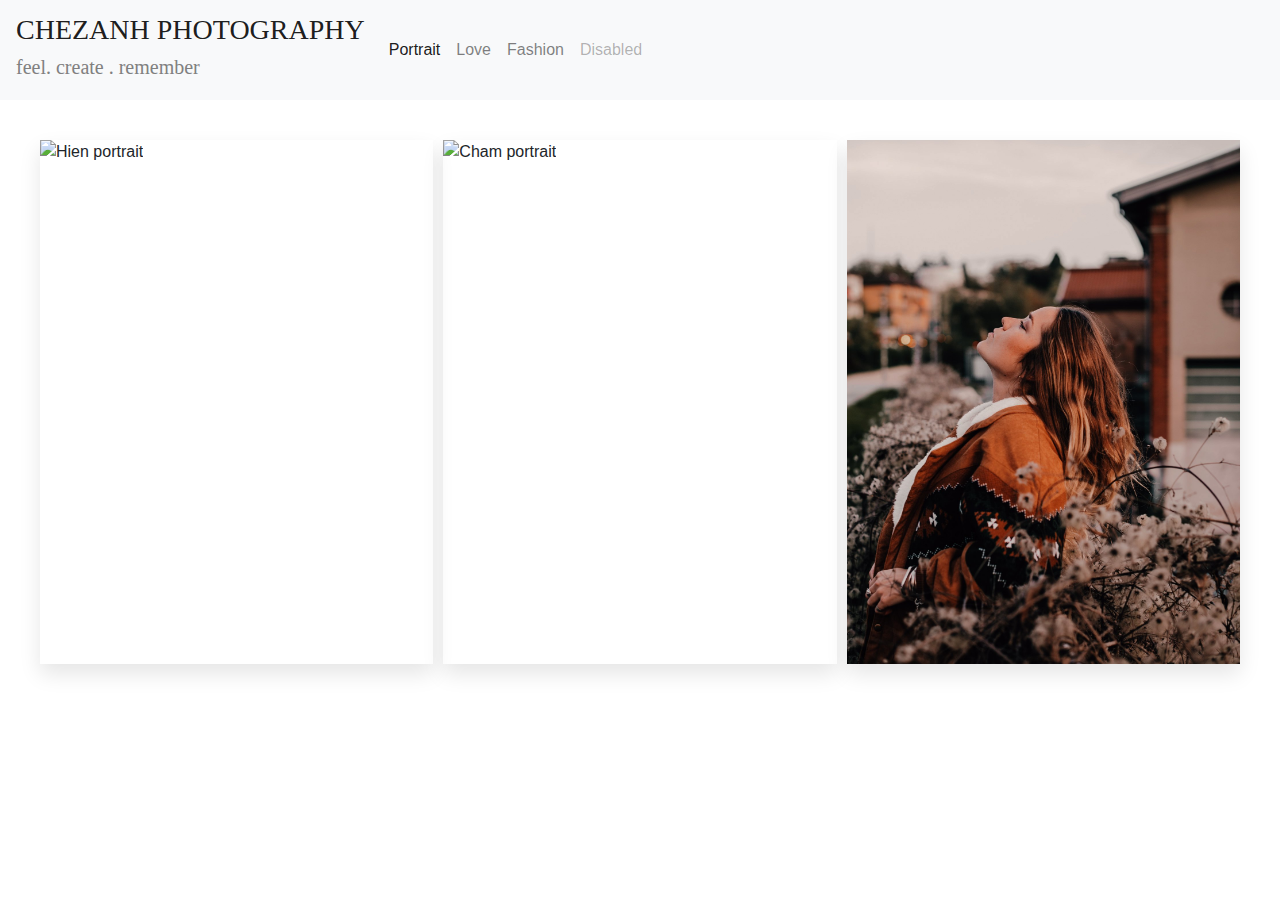
==== index.html @ d7257842 "Structure setup" ====
<!DOCTYPE html>
<html lang="en">
  <head>
    <meta charset="UTF-8" />
    <meta name="viewport" content="width=device-width, initial-scale=1.0" />
    <title>chezanh Photography</title>
    <link rel="stylesheet" href="src/portfolio.css" />
    <link
      rel="stylesheet"
      href="https://cdn.jsdelivr.net/npm/bootstrap@4.3.1/dist/css/bootstrap.min.css"
      integrity="sha384-ggOyR0iXCbMQv3Xipma34MD+dH/1fQ784/j6cY/iJTQUOhcWr7x9JvoRxT2MZw1T"
      crossorigin="anonymous"
    />
    <script
      src="https://code.jquery.com/jquery-3.3.1.slim.min.js"
      integrity="sha384-q8i/X+965DzO0rT7abK41JStQIAqVgRVzpbzo5smXKp4YfRvH+8abtTE1Pi6jizo"
      crossorigin="anonymous"
    ></script>
    <script
      src="https://cdn.jsdelivr.net/npm/popper.js@1.14.7/dist/umd/popper.min.js"
      integrity="sha384-UO2eT0CpHqdSJQ6hJty5KVphtPhzWj9WO1clHTMGa3JDZwrnQq4sF86dIHNDz0W1"
      crossorigin="anonymous"
    ></script>
    <script
      src="https://cdn.jsdelivr.net/npm/bootstrap@4.3.1/dist/js/bootstrap.min.js"
      integrity="sha384-JjSmVgyd0p3pXB1rRibZUAYoIIy6OrQ6VrjIEaFf/nJGzIxFDsf4x0xIM+B07jRM"
      crossorigin="anonymous"
    ></script>
  </head>
  <body>
    <nav class="navbar navbar-expand-lg navbar-light bg-light">
      <a class="navbar-brand" href="#"
        ><h1 data-shrink-original-size="28">CHEZANH PHOTOGRAPHY</h1>
        <script type="module">
          Y.use("squarespace-ui-base", function (Y) {
            Y.one(".siteTitle h1").plug(Y.Squarespace.TextShrink, {
              triggerWidth: 640,
            });
          });
        </script>
        <h2 class="logo-subtitle" id="logo-subtitle">
          feel. create . remember
        </h2></a
      >
      <button
        class="navbar-toggler"
        type="button"
        data-toggle="collapse"
        data-target="#navbarNav"
        aria-controls="navbarNav"
        aria-expanded="false"
        aria-label="Toggle navigation"
      >
        <span class="navbar-toggler-icon"></span>
      </button>
      <div class="collapse navbar-collapse" id="navbarNav">
        <ul class="navbar-nav">
          <li class="nav-item active">
            <a class="nav-link" href="#"
              >Portrait <span class="sr-only">(current)</span></a
            >
          </li>
          <li class="nav-item">
            <a class="nav-link" href="#">Love</a>
          </li>
          <li class="nav-item">
            <a class="nav-link" href="#">Fashion</a>
          </li>
          <li class="nav-item">
            <a
              class="nav-link disabled"
              href="#"
              tabindex="-1"
              aria-disabled="true"
              >Disabled</a
            >
          </li>
        </ul>
      </div>
    </nav>
    <div class="gallery-grid">
      <div class="photo-container">
        <img src="/img/Vietnam-59.jpg" alt="Hien portrait" />
        <div class="overlay-text">
          <div class="overlay-content">
            <h3 class="overlay-title">Hien</h3>
            <span class="overlay-action">- View -</span>
          </div>
        </div>
      </div>

      <div class="photo-container">
        <img src="/img/Vietnam-60.jpg" alt="Cham portrait" />
        <div class="overlay-text">
          <div class="overlay-content">
            <h3 class="overlay-title">Cham</h3>
            <span class="overlay-action">- View -</span>
          </div>
        </div>
      </div>

      <div class="photo-container">
        <img src="/img/Marie-01.jpg" alt="Marie portrait" />
        <div class="overlay-text">
          <div class="overlay-content">
            <h3 class="overlay-title">Marie</h3>
            <span class="overlay-action">- View -</span>
          </div>
        </div>
      </div>
    </div>
  </body>
</html>
---- src/portfolio.css ----
:root {
  --main-font: "proxima-nova";
  --secondary-font: "Helvetica Neue", Helvetica, sans serif;
}

h1 {
  font-family: var(--main-font);
  font-size: 28px !important;
}

h2 {
  font-family: var(--main-font);
  font-size: 20px !important;
  color: grey;
}

.nav-link {
  font-family: var(--secondary-font);
}

.gallery-grid {
  display: grid;
  grid-template-columns: repeat(3, 1fr);
  gap: 10px;
  padding: 40px;
}

.photo-container {
  position: relative;
  overflow: hidden;
  aspect-ratio: 3/4;
  box-shadow: 0 10px 20px rgba(0, 0, 0, 0.1);
  cursor: pointer;
}

.photo-container img {
  width: 100%;
  height: 100%;
  object-fit: cover;
  transition: tranform 0.5s ease;
}

.overlay-text {
  position: absolute;
  inset: 0;
  background: rgba(0, 0, 0, 0.5);
  opacity: 0;
  transition: opacity 0.5s ease;
  display: flex;
  justify-content: center;
  align-items: center;
  text-align: center;
  padding: 20px;
}

.overlay-content {
  color: #fff;
}

.overlay-title {
  font-size: 18px;
  margin-bottom: 8px;
}

.overlay-action {
  font-size: 18px;
  text-transform: uppercase;
  letter-spacing: 1px;
  opacity: 0.85;
}

.photo-container:hover img {
  transform: scale(1.05);
}

.photo-container:hover .overlay-text {
  opacity: 1;
}
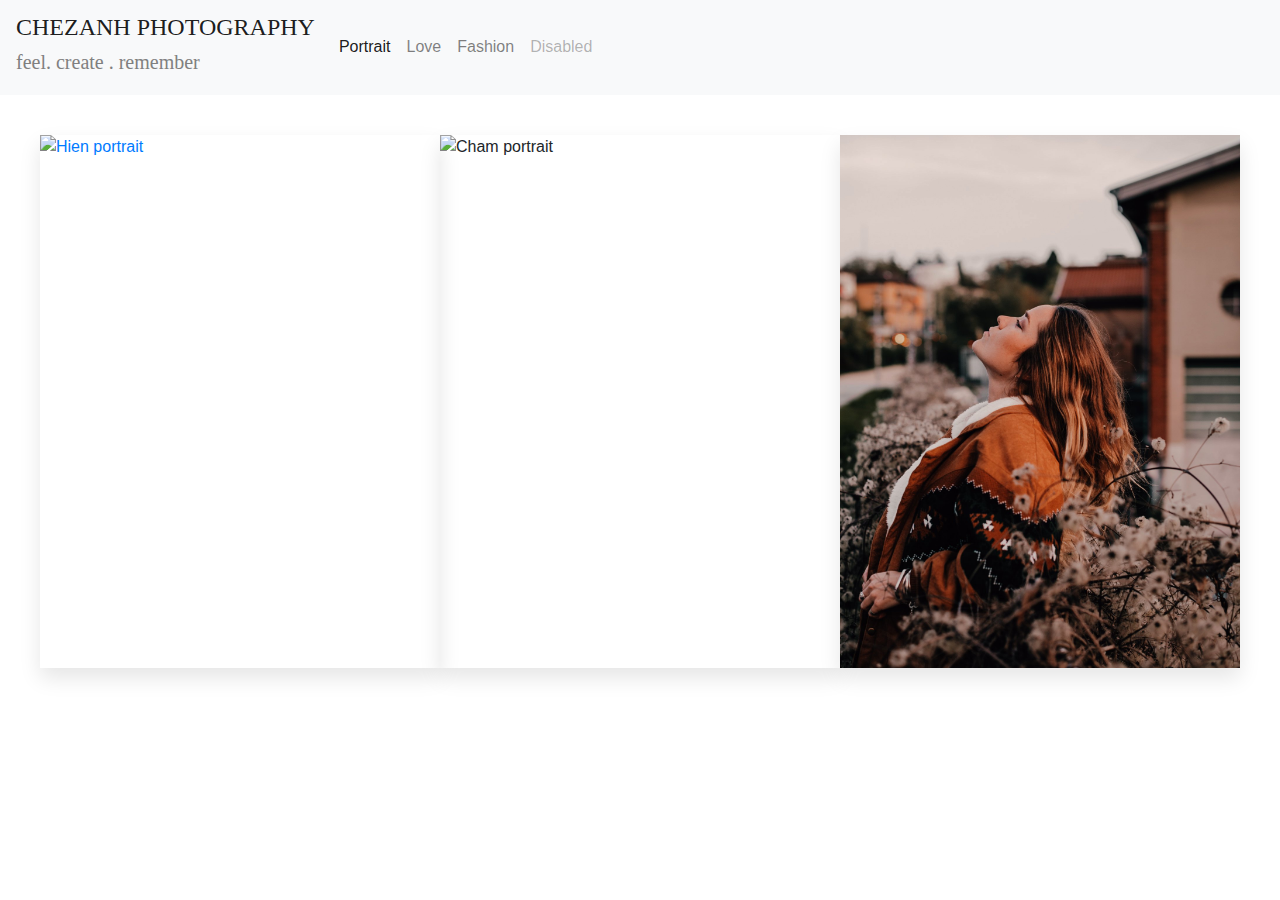
==== commit d8a37dd5: "added the links and extended the portfolio for the portrait section" ====
--- a/index.html
+++ b/index.html
@@ -79,18 +79,24 @@
       </div>
     </nav>
     <div class="gallery-grid">
-      <div class="photo-container">
-        <img src="/img/Vietnam-59.jpg" alt="Hien portrait" />
-        <div class="overlay-text">
-          <div class="overlay-content">
-            <h3 class="overlay-title">Hien</h3>
-            <span class="overlay-action">- View -</span>
+      <a href="/Gallery/Hien/Hien.html" alt="folder of Hien" class="photo-link">
+        <div class="photo-container">
+          <img
+            class="img-fluid"
+            src="/img/Vietnam-59.jpg"
+            alt="Hien portrait"
+          />
+          <div class="overlay-text">
+            <div class="overlay-content">
+              <h3 class="overlay-title">Hien</h3>
+              <span class="overlay-action">- View -</span>
+            </div>
           </div>
         </div>
-      </div>
+      </a>
 
       <div class="photo-container">
-        <img src="/img/Vietnam-60.jpg" alt="Cham portrait" />
+        <img class="img-fluid" src="/img/Vietnam-60.jpg" alt="Cham portrait" />
         <div class="overlay-text">
           <div class="overlay-content">
             <h3 class="overlay-title">Cham</h3>
@@ -100,7 +106,7 @@
       </div>
 
       <div class="photo-container">
-        <img src="/img/Marie-01.jpg" alt="Marie portrait" />
+        <img class="img-fluid" src="/img/Marie-01.jpg" alt="Marie portrait" />
         <div class="overlay-text">
           <div class="overlay-content">
             <h3 class="overlay-title">Marie</h3>
--- a/src/portfolio.css
+++ b/src/portfolio.css
@@ -5,7 +5,7 @@
 
 h1 {
   font-family: var(--main-font);
-  font-size: 28px !important;
+  font-size: 24px !important;
 }
 
 h2 {
@@ -18,16 +18,18 @@
   font-family: var(--secondary-font);
 }
 
+/*gallery grid*/
+
 .gallery-grid {
   display: grid;
-  grid-template-columns: repeat(3, 1fr);
-  gap: 10px;
+  grid-template-columns: repeat(auto-fit, minmax(280px, 1fr));
   padding: 40px;
 }
 
 .photo-container {
   position: relative;
   overflow: hidden;
+  width: 100%;
   aspect-ratio: 3/4;
   box-shadow: 0 10px 20px rgba(0, 0, 0, 0.1);
   cursor: pointer;
@@ -37,6 +39,7 @@
   width: 100%;
   height: 100%;
   object-fit: cover;
+  display: block;
   transition: tranform 0.5s ease;
 }
 
@@ -76,3 +79,19 @@
 .photo-container:hover .overlay-text {
   opacity: 1;
 }
+
+/* Mobile: let the images appear in squares (1:1)*/
+
+@media (max-width: 640px) {
+  .photo-container {
+    aspect-ratio: 1/1;
+  }
+
+  h1 {
+    font-size: 20px !important;
+  }
+
+  h2 {
+    font-size: 16px !important;
+  }
+}
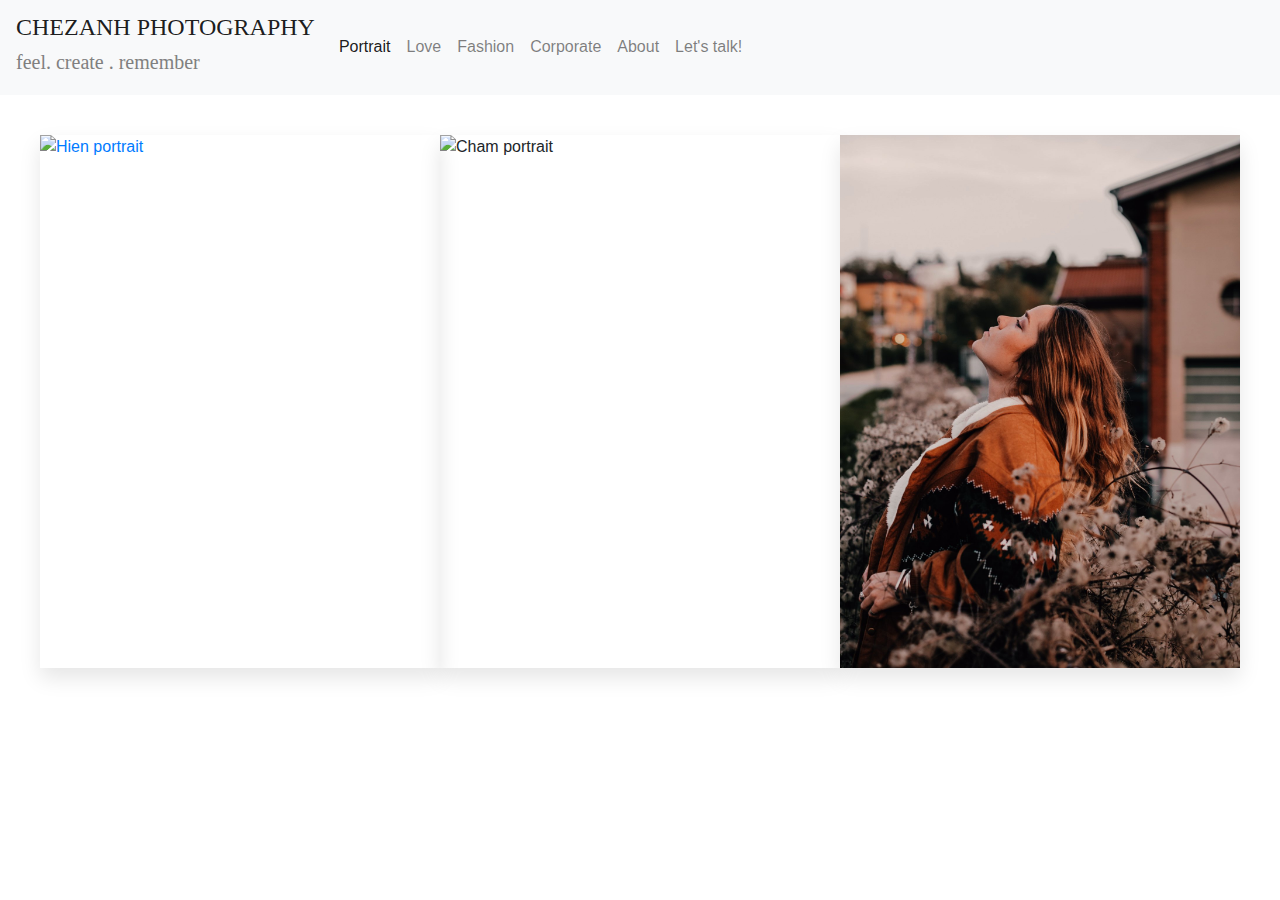
==== commit 9de20eb8: "working on Hiens portfolio" ====
--- a/index.html
+++ b/index.html
@@ -67,13 +67,13 @@
             <a class="nav-link" href="#">Fashion</a>
           </li>
           <li class="nav-item">
-            <a
-              class="nav-link disabled"
-              href="#"
-              tabindex="-1"
-              aria-disabled="true"
-              >Disabled</a
-            >
+            <a class="nav-link" href="#">Corporate</a>
+          </li>
+          <li class="nav-item">
+            <a class="nav-link" href="#">About</a>
+          </li>
+          <li class="nav-item">
+            <a class="nav-link" href="#">Let's talk!</a>
           </li>
         </ul>
       </div>
--- a/src/portfolio.css
+++ b/src/portfolio.css
@@ -95,3 +95,11 @@
     font-size: 16px !important;
   }
 }
+
+/*gallery styling*/
+.gallery-size img {
+  object-fit: cover;
+  display: block;
+  height: 20% !important;
+  width: 20% !important;
+}
